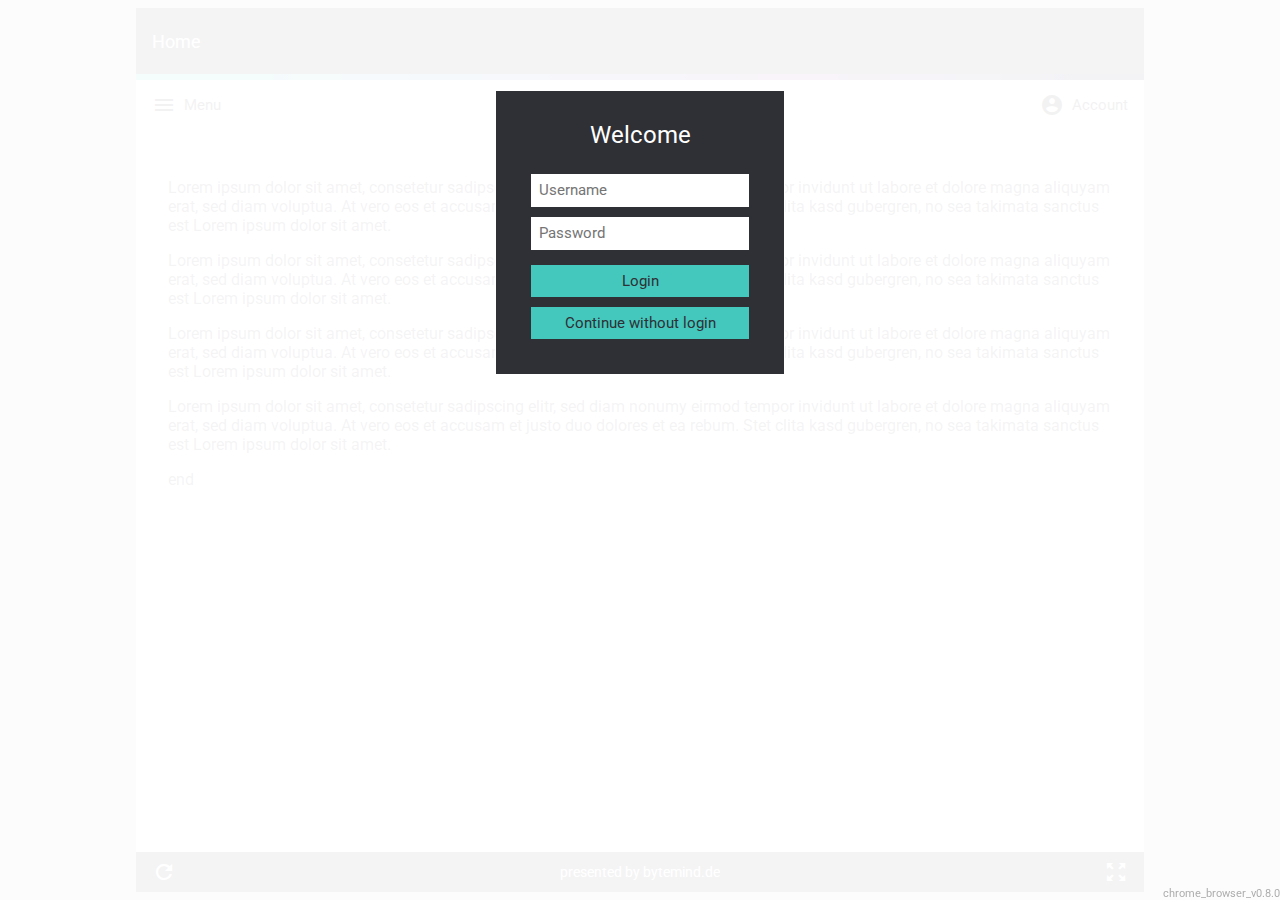
==== index.html @ e779cfce "several improvements and first samples" ====
<!DOCTYPE html>
<html lang="en">
<head>
	<meta http-equiv="content-type" content="text/html; charset=UTF-8">
	<!-- web app settings -->
	<link rel="manifest" href="manifest.json">
	<meta name="apple-mobile-web-app-capable" content="yes">
	<meta name="mobile-web-app-capable" content="yes">
	<meta name="viewport" content="width=device-width, initial-scale=1, minimum-scale=1, maximum-scale=1, user-scalable=0">
	<title>ByteMind WebApp</title>
	<meta name="application-name" content="ByteMind WebApp"/>
	<meta name="apple-mobile-web-app-title" content="ByteMind WebApp">
	<meta name="description" content="ByteMind WebApp template">
	<meta name="theme-color" content="#2F3035">
	<link rel="icon" sizes="192x192" href="img/icon.png">
	<link rel="apple-touch-icon" href="img/icon.png">
	<meta property="og:image" content="img/icon.png"/>
	<!-- imports -->
	<link rel="stylesheet" href="css/my-page-style.css" title='main'>
	<link rel="stylesheet" href="css/bytemind-webapp-style.css" title='main'>
	<!-- MY SKIN (put here or at end of body) -->
	<!-- <link rel="stylesheet alternate" href="css/my-bytemind-skin.css" class='bytemind-style-skin' title='main' data-name='MySkin'> -->
	</script>
	<style>
	</style>
</head>
<body>
	<div id="bytemind-webapp-window">
		<!-- Header -->
		<div id="bytemind-webapp-header">
			<div id="bytemind-header-content">
				<div class="bytemind-page-title">Welcome</div>
			</div>
			<div id="bytemind-header-accent"></div>
		</div>
		<!-- Top menu -->
		<div id="bytemind-webapp-top-bar">
			<div id="bytemind-menu-btn-ctrl" class="bytemind-nav-bar-button bytemind-button"><i class="material-icons md-24">&#xE5D2;</i><span>Menu</span></div>
			<div id="bytemind-webapp-top-bar-dynamic"><!-- code --></div>
			<div id="bytemind-account-btn" class="bytemind-nav-bar-button bytemind-button"><i class="material-icons md-24">&#xE853;</i><span>Account</span></div>
		</div>
		<!-- Side menu -->
		<div id="my-bytemind-side-menu-interlayer" class="bytemind-side-menu-interlayer"></div>
		<div id="my-bytemind-side-menu" class="bytemind-side-menu">
			<div id="my-bytemind-menu-close" class="bytemind-side-menu-close-btn bytemind-button"><i class="material-icons md-24">&#xE314;</i></div>
			<!-- code -->
		</div>
		<div id="my-bytemind-side-menu-swipe" class="bytemind-swipe-area-left"></div>
		<!-- Main -->
		<div id="bytemind-webapp-main">
			<!-- page sections -->
			<div id="bytemind-main-views">
				<!-- page 1 -->
				<div id="page1" class="bytemind-view">
					<p>Lorem ipsum dolor sit amet, consetetur sadipscing elitr, sed diam nonumy eirmod tempor invidunt ut labore et dolore magna aliquyam erat, sed diam voluptua. At vero eos et accusam et justo duo dolores et ea rebum. Stet clita kasd gubergren, no sea takimata sanctus est Lorem ipsum dolor sit amet.</p>
					<p>Lorem ipsum dolor sit amet, consetetur sadipscing elitr, sed diam nonumy eirmod tempor invidunt ut labore et dolore magna aliquyam erat, sed diam voluptua. At vero eos et accusam et justo duo dolores et ea rebum. Stet clita kasd gubergren, no sea takimata sanctus est Lorem ipsum dolor sit amet.</p>
					<p>Lorem ipsum dolor sit amet, consetetur sadipscing elitr, sed diam nonumy eirmod tempor invidunt ut labore et dolore magna aliquyam erat, sed diam voluptua. At vero eos et accusam et justo duo dolores et ea rebum. Stet clita kasd gubergren, no sea takimata sanctus est Lorem ipsum dolor sit amet.</p>
					<p>Lorem ipsum dolor sit amet, consetetur sadipscing elitr, sed diam nonumy eirmod tempor invidunt ut labore et dolore magna aliquyam erat, sed diam voluptua. At vero eos et accusam et justo duo dolores et ea rebum. Stet clita kasd gubergren, no sea takimata sanctus est Lorem ipsum dolor sit amet.</p>
					<p id='testend'>end</p>
				</div>
				<!-- page 2 -->
				<div id="page2" class="bytemind-view">
					<!-- loaded via ajax call -->
					<div id="settings-page-content"></div>
				</div>
				<!-- page 3 -->
				<div id="page3" class="bytemind-view">
					<p>Imprint</p>
					<p>My Name<br>
					My-Street 123<br>
					12345 City<br>
					Germany<br>
					email: info[at]example.com</p>
				</div>
			</div>
		</div>
		<!-- Footer -->
		<div id="bytemind-webapp-footer">
			<div id="bytemind-refresh-btn" class="bytemind-button"><i class="material-icons md-24">&#xE5D5;</i></div>
			<a href="http://bytemind.de" target="_blank">presented by bytemind.de</a>
			<div id="bytemind-fullscreen-btn" class="bytemind-button"><i class="material-icons md-24">&#xE56B;</i></div>
		</div>
		<!-- Overlay buttons -->
		<div id="bytemind-fullscreen-overlay-btn" class="bytemind-button" style="display:none;"><i class="material-icons md-24">&#xE56B;</i></div>
	</div>
<!-- LOW PRIO STYLESHEETS -->
<link rel="stylesheet" href="https://fonts.googleapis.com/icon?family=Material+Icons">
<link href="https://fonts.googleapis.com/css?family=Roboto:300,400,600" rel="stylesheet">
<link rel="stylesheet" href="css-static/bytemind-lib-1.0.3.css" title='main'>
<!-- JS -->
<script src="js-static/jquery-3.1.1.min.js"></script>
<script src="js-static/hammer.min.js"></script>
<script src="js-static/hammer-time.min.js"></script>
<script src="js-static/sjcl.js"></script>
<script src="js/bytemind.core.js"></script>
<script src="js/bytemind.local.js"></script>
<script src="js/bytemind.ui.js"></script>
<script src="js/bytemind.account.js"></script>
<script src="js-static/bytemind.ui.carousel-1.0.1.js"></script>
<script src="js-static/bytemind.ui.sidemenu-1.0.2.js"></script>
<script src="js/my-app.js"></script>
</body>
</html>
---- css/my-page-style.css ----
/* ---- Page global ---- */

::-webkit-scrollbar {
	width: 5px;
	height: 5px;
	background: rgba(0,0,0,0.05);
}
::-webkit-scrollbar-thumb {
	border-radius: 5px;
	background: rgba(0,0,0,0.10);
}
* {
	box-sizing: border-box;
	font-family: 'Roboto', sans-serif;
	-webkit-text-size-adjust: 100%;
}
html {
	background: #c8c8c8;
	height: 100%;
}
body {
	margin: 0;
	padding: 0px;
	height: 100%;
}
/* change size when in fullscreen? */
.bytemind-standalone-app body {
}
/* limit maximum size of app window? */
@media screen and (min-width: 1024px) {
	html {
		display: flex;
		align-items: center;
		justify-content: center;
	}
	body {
		flex: 0 0 auto;
		padding: 8px;
		width: 100%;
		max-width: 1024px;
		height: 100%;
		max-height: 1024px;
	}
}
input:focus,
select:focus,
textarea:focus,
button:focus {
	outline: none;
}
::-moz-focus-inner {
	border:0;
}
button {
	-webkit-user-select: none;
	-webkit-touch-callout: none;
	-moz-user-select: none;    
	-ms-user-select: none;      
	user-select: none;
	touch-action: manipulation;
}
---- css/bytemind-webapp-style.css ----
#bytemind-webapp-window {
	position: relative;
	height: 100%;
	width: 100%;
	margin: 0;
	overflow: hidden;
	display: flex;
	flex-direction: column;
}
#bytemind-webapp-window a {
	color: inherit;
	text-decoration: none;
}
#bytemind-webapp-window a:hover {
	/*text-decoration: underline;*/
}

#bytemind-webapp-header {
	position: relative;
	flex: 0 0 auto;
	min-height: 72px;
	height: 72px;
	width: 100%;
	background: #2F3035;
	color: #fff;
	padding: 0px;
	font-size: 18px;
	display: flex;
	flex-direction: column;
	-webkit-transition: height 0.3s ease-out, min-height 0.3s ease-out;
	transition: height 0.3s ease-out, min-height 0.3s ease-out;
	overflow: hidden;
}
#bytemind-webapp-header.hide {
	min-height: 0px;
	height: 0px;
}
#bytemind-header-content {
	position: relative;
	flex: 1 1 auto;
	background: inherit;
	color: inherit;
	width: 100%;
	height: 66px;
	padding: 16px;
	display: flex;
	flex-direction: row;
	align-items: center;
	justify-content: space-between;
}
#bytemind-header-accent {
	position: relative;
	flex: 0 0 auto;
	background: #5683c4;
	background: linear-gradient(to right, #44c8be 7%, #5683c4 33%, #7a2b87 66%, #1e245a 93%);
	width: 100%;
	min-height: 6px;
	max-height: 6px;
}

#bytemind-webapp-top-bar {
	position: relative;
	flex: 0 0 auto;
	min-height: 50px;
	height: 50px;
	width: 100%;
	background: #eee;
	color: #000;
	padding: 8px 16px;
	display: flex;
	flex-direction: row;
	align-items: center;
	justify-content: space-between;
	-webkit-transition: height 0.3s ease-out, min-height 0.3s ease-out, padding 0.3s ease-out;
	transition: height 0.3s ease-out, min-height 0.3s ease-out, padding 0.3s ease-out;
	overflow: hidden;
}
#bytemind-webapp-top-bar.hide {
	min-height: 0px;
	height: 0px;
	padding: 0px 16px; 
}
#bytemind-webapp-top-bar-dynamic {
	flex: 0 1 auto;
	padding: 0 16px;
    display: flex;
    flex-direction: row;
    align-items: center;
    justify-content: start;
}
#bytemind-webapp-top-bar .bytemind-nav-bar-button {
	padding: 0 16px;
	font-size: 15px;
	-webkit-transition: opacity 0.3s ease-out;
	transition: opacity 0.3s ease-out;
}
#bytemind-webapp-top-bar .bytemind-nav-bar-button:first-child {
	padding: 0 16px 0 0;
}
#bytemind-webapp-top-bar .bytemind-nav-bar-button:last-child {
	padding: 0 0 0 16px;
}
.bytemind-notouch-device #bytemind-webapp-top-bar .bytemind-nav-bar-button:hover {
	opacity: 0.5;
}
.bytemind-touch-device #bytemind-webapp-top-bar .bytemind-nav-bar-button:active {
	opacity: 1.0;
}
#bytemind-webapp-top-bar .bytemind-nav-bar-button span {
	margin-left: 8px;
}
@media screen and (max-width: 268px) {
	#bytemind-webapp-top-bar .bytemind-nav-bar-button span {
		display: none;
	}
}

#bytemind-webapp-footer {
	position: relative;
	flex: 0 0 auto;
	min-height: 40px;
	height: 40px;
	width: 100%;
	background: #2F3035;
	color: #fff;
	padding: 0px 16px;
	font-size: 14px;
	display: flex;
	flex-direction: row;
	align-items: center;
	justify-content: space-between;
	-webkit-transition: height 0.3s ease-out, min-height 0.3s ease-out;
	transition: height 0.3s ease-out, min-height 0.3s ease-out;
	overflow: hidden;
}
#bytemind-webapp-footer.hide {
	min-height: 0px;
	height: 0px;
}

#bytemind-webapp-main {
	position: relative;
	flex: 1 1 auto;
	min-height: 72px;
	position: relative;
	background: #fff;
	color: #2F3035;
	display: flex;
	flex-direction: column;
}

#bytemind-fullscreen-overlay-btn {
	position: fixed;
	background: #2F3035;
	color: #fff;
	right: 16px;
	bottom: 16px;
	width: 34px;
    height: 34px;
    border-radius: 17px;
	z-index: 79;
}
---- css/my-bytemind-skin.css ----
/* -- main -- */

#bytemind-webapp-header {
	background: #9e9e9e;
	color: #fff;
}
#bytemind-header-accent {
	background: #5683c4;
	background: linear-gradient(to right, #fff 7%, #ccc 33%, #555 66%, #2F3035 93%);
}

#bytemind-webapp-top-bar {
	background: #ceff1a;
	color: #2F3035;
}

#bytemind-webapp-main {
	background: #2F3035;
	color: #fff;
}

#bytemind-webapp-footer {
	background: #ceff1a;
	color: #2F3035;
}

/* -- popup -- */

#bytemind-popup-message {
	background-color: #2F3035;
	color: #fff;
}
#bytemind-popup-message button {
	background: #ceff1a;
	color: #2F3035;
}
.bytemind-notouch-device #bytemind-popup-message button:hover {
	background-color: #fff;
	color: #2F3035;
}

/* -- login -- */

#bytemind-login-box {
	background-color: #2f3035;
	color: #fff;
}
#bytemind-login-box button {
	background-color: #ceff1a;
	color: #2F3035;
}
.bytemind-notouch-device #bytemind-login-box button:hover {
	background-color: #fff;
	color: #2F3035;
}
---- css-static/bytemind-lib-1.0.3.css ----
/* NOTES:
- some elements like the cover layer and popup use z-index to be on top. If your elements use z-index too you might need to adjust the values here
*/

/* --- SHARED ELEMENTS -- */

.bytemind-touch-device {}

.bytemind-standalone-app {}

#bytemind-background-cover-layer {
	display: none;
	position: fixed;
	background: rgba(255, 255, 255, 0.95);
	top: 0px;
	left: 0px;
	width: 100%;
	height: 100%;
	z-index: 89;
}

#bytemind-main-views {
	flex: 1 1 auto;
	position: relative;
	overflow: hidden;
	display: flex;
	flex-direction: row;
}
.bytemind-view {
	flex: 1 0 auto;
	position: relative;
	width: 100%;
	max-width: 100%;
	overflow: auto;
	-webkit-overflow-scrolling: touch;
	padding: 32px;
	/*display: flex;
	flex-direction: column;
	justify-content: flex-start;
	align-items: center;*/
	font-size: 16px;
}
.bytemind-view li {
	margin: 6px 0px;
}

.bytemind-button {
	display: flex;
	align-items: center;
	justify-content: space-around;
	cursor: pointer;
	-webkit-user-select: none;  
	-moz-user-select: none;    
	-ms-user-select: none;      
	user-select: none;
}
.bytemind-button i {
	-webkit-user-select: none;  
	-moz-user-select: none;    
	-ms-user-select: none;      
	user-select: none;
	pointer-events: none;
}

.bytemind-translucent-10 {
	opacity: 0.10;
}

.bytemind-long-press-indicator {
	position: fixed;
	top: -100px;
	left: -100px;
	width: 24px;
	height: 24px;
	margin-left: -12px;
	margin-top: -12px;
	border: 0;
	border-radius: 100px;
	background: rgba(0, 0, 0, 0.25);
	z-index: 99;
	user-select: none;
	pointer-events: none;
}
.bytemind-long-press-indicator.grow {
	display: block;
	transition: margin 0.615s linear, width 0.615s linear, height 0.615s linear;
	width: 100px;
	height: 100px;
	margin-left: -50px;
	margin-top: -50px;
}

/* --- LOADER --- */

#bytemind-loader {
	display: none;
	height: 15px;
	width: 15px;
	border-radius: 100%;
	background: rgba(0, 0, 0, 0.33);
	position: fixed;
	top: 50%;
	left: 50%;
	transform: translate(-50%, -50%);
	animation: bytemind-loader-ani-center 2s linear infinite;
	z-index: 99;
}
#bytemind-loader:before, #bytemind-loader:after {
	content:'';
	position:absolute;
	height:inherit;
	width:inherit;
	border-radius:inherit;
	animation: bytemind-loader-ani 2s linear infinite;
}
#bytemind-loader:before{
	left:-20px;
	background:rgba(0, 0, 0, 0.22);
}
#bytemind-loader:after{
	left:20px;
	background:rgba(0, 0, 0, 0.11);
}
@keyframes bytemind-loader-ani-center {
	from{	top:50%;				transform:rotate(0deg);		}
	25%{	top:calc(50% - 8px);	transform:rotate(-120deg);	}
	75%{	top:calc(50% + 8px);	transform:rotate(-240deg);	}
	to{		top:50%;				transform:rotate(-360deg);	}
}
@keyframes bytemind-loader-ani {
	from{	top:0;		transform:rotate(0deg);		}
	25%{	top:-30px;	transform:rotate(-120deg);	}
	75%{	top:30px;	transform:rotate(-240deg);	}
	to{		top:0;		transform:rotate(-360deg);	}
}

/* --- POP-UP BOX --- */

#bytemind-popup-message {
	display: none;
	position: fixed;
	background: #2f3035;
	color: #fff;
	border: 1px solid #fff;
	border-radius: 0px;
	min-height: 72px;
	width:80%;
	max-width: 300px;
	padding: 16px;
	top: 50%;
	left:50%;
	transform: translate(-50%, -50%);
	text-align: center;
	z-index: 92;
}
#bytemind-popup-message-content {
	margin: 10px 0 10px 0;
}
#bytemind-popup-message button {
	cursor: pointer;
	border: 0px;
	min-width: 72px;
	margin: 10px 0px 9px 0px;
	padding: 7px 10px;
	background-color: #44c8be;
	color: #2f3035;
	font-size: 15px;
}
#bytemind-popup-message button:hover {
	background-color: #fff;
	color: #222;
}

/* --- SIDE MENU --- */

.bytemind-side-menu,
.bytemind-side-menu-right {
	position: absolute;
	top: 0;
	left: -768px;					/* initial offset */
	background-color: #2F3035;
	color: #fff;
	height: 100%;
	width: auto;
	min-width: 240px;
	max-width: 300px;
	padding: 16px 16px;
	color: #fff;
	overflow-x: hidden;
	z-index: 5;
}
.bytemind-side-menu-right {
	left: auto;
	right: -768px; 					/* initial offset */
}
@media screen and (max-width: 268px) {
	.bytemind-side-menu {
		width: 100%;
	}
}
.bytemind-side-menu .bytemind-nav-bar-button, 
.bytemind-side-menu-right .bytemind-nav-bar-button {
	display: block;
	color: #fff;
	padding: 4px 16px;
	margin: 8px 16px;
	-webkit-transition: opacity 0.3s ease-out;
	transition: opacity 0.3s ease-out;
}
.bytemind-side-menu .bytemind-nav-bar-button:hover,
.bytemind-side-menu-right .bytemind-nav-bar-button:hover {
	opacity: 0.5;
	text-decoration: none;
}
.bytemind-side-menu .bytemind-nav-bar-button.active, 
.bytemind-side-menu-right .bytemind-nav-bar-button.active {
	border-bottom: 2px solid rgba(255, 255, 255, 0.25);
}

.bytemind-side-menu-close-btn {
	display: block;
	text-align: right;
}

.bytemind-side-menu-interlayer {
	display: none;
	position: absolute;
	top: 0;
	left: 0;
	background-color: rgba(33, 33, 33, 0.20);
	height: 100%;
	width: 100%;
	z-index: 4;
}

.bytemind-swipe-area-left,
.bytemind-swipe-area-right {
	position: absolute;
	top: 0;
	left: 0;
	background-color: transparent;
	height: 100%;
	width: 24px;
	z-index: 10;
}
.bytemind-swipe-area-right {
	left: auto;
	right: 0;
}
.bytemind-swipe-active {
	position: fixed;
	top: 0;
	left: 0;
	width: 100%;
	height: 100%;
}

/* ---- CAROUSEL ---- */

#bytemind-main-views .carousel-container.transition {
	transition: left .4s ease-out;
}

/* -- LOGIN BOX -- */

#bytemind-login-box {
	position: fixed;
	background-color: #2f3035;
	border: 1px solid #fff;
	width: 290px;
	top: 10%;
	left: 50%;
	margin-left: -145px;
	padding: 10px 35px 20px 35px;
	color: #fff;
	text-align: center;
	z-index: 90;
}
#bytemind-login-box h2 {
	font-weight: normal;
}
#bytemind-login-box input {
	border: 0px;
	background-color: #fff;
	color: #2f3035;
	width: 100%;
	padding: 0px 8px 0px 8px;
	min-height: 33px;
	margin: 5px 0;
	font-size: 15px;
	-moz-appearance: none;
	-webkit-appearance: none;
	appearance: none;
}
#bytemind-login-box p {
	color: #ff2550;
}
#bytemind-login-box button {
	cursor: pointer;
	border: 0px;
    float: right;
	width: 100%;
	margin: 10px 0px 15px 0px;
	padding: 7px 10px;
	background-color: #44c8be;
	color: #2f3035;
	font-size: 15px;
}
#bytemind-login-box button:first-of-type { 
	margin: 10px 0px 0px 0px;
}
#bytemind-login-box button:hover {
	background-color: #fff;
	color: #222;
}
.bytemind-touch-device #bytemind-login-box button:hover {
	background-color: #44c8be;
	color: #2f3035;
}
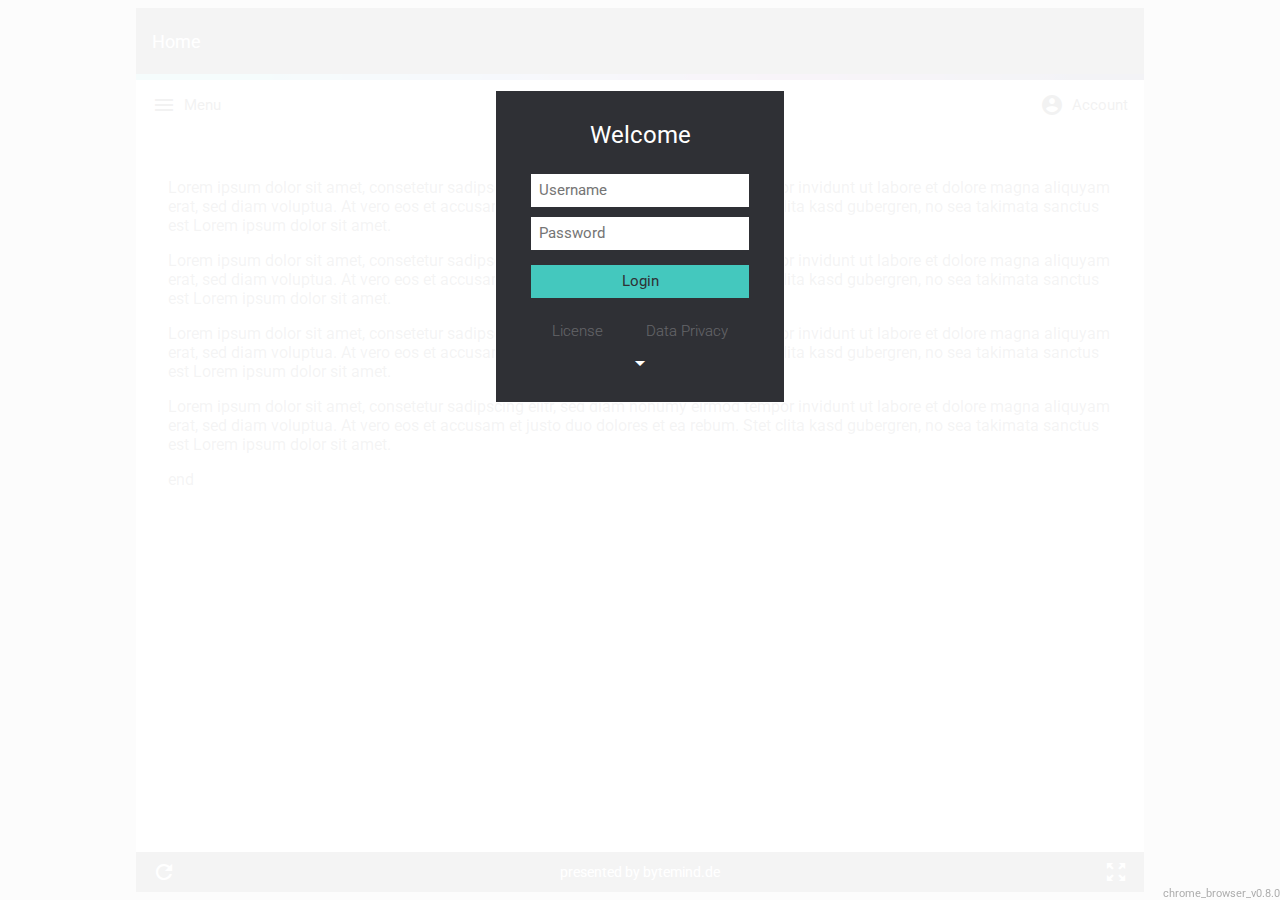
==== commit e8628c2b: "included material icons, login box extension, better handling of locals" ====
--- a/index.html
+++ b/index.html
@@ -20,11 +20,35 @@
 	<link rel="stylesheet" href="css/bytemind-webapp-style.css" title='main'>
 	<!-- MY SKIN (put here or at end of body) -->
 	<!-- <link rel="stylesheet alternate" href="css/my-bytemind-skin.css" class='bytemind-style-skin' title='main' data-name='MySkin'> -->
-	</script>
 	<style>
 	</style>
 </head>
 <body>
+	<!-- LOGIN -->
+	<div id="bytemind-login-box" style="display:none;">
+		<div id="bytemind-login-language-selector"></div>
+		<h2 data-bm-local-text="welcome">Welcome</h2>
+		<div id="bytemind-login-form">
+			<input id="bytemind-login-id" type="email" placeholder="Username" aria-label="Username" data-bm-local-placeholder="username">
+			<input id="bytemind-login-pwd" type="password" placeholder="Password" aria-label="Password" data-bm-local-placeholder="password">
+			<button id="bytemind-login-send" data-bm-local-text="sendLogin">Login</button><br>
+			<button id="bytemind-login-close" data-bm-local-text="closeLogin" class="bm-extendable" style="display:none;">Continue without login</button><br>
+		</div>
+		<!-- host selector -->
+		<div id="bytemind-host-name-box" class="bm-extendable" style="display:none;">
+			<label>Hostname:</label>
+			<input id="bytemind-login-host-name" type="url" placeholder="my.example.org/sepia" aria-label="Hostname">
+		</div>
+		<!-- status and links -->
+		<p id="bytemind-login-status"></p>
+		<div id="bytemind-login-links">
+			<a id="bytemind-login-license-btn" href="license.html" target="_blank" data-bm-local-text="license">License</a>
+			<a id="bytemind-login-policy-btn" href="privacy-policy.html" target="_blank" data-bm-local-text="data_privacy">Data Privacy</a>
+		</div>
+		<!-- extend button -->
+		<div id="bytemind-login-extend-box"><button id="bytemind-login-extend-btn"><i class="material-icons md-btn2">arrow_drop_down</i></button></div>
+	</div>
+	<!-- MAIN -->
 	<div id="bytemind-webapp-window">
 		<!-- Header -->
 		<div id="bytemind-webapp-header">
@@ -84,20 +108,23 @@
 		<div id="bytemind-fullscreen-overlay-btn" class="bytemind-button" style="display:none;"><i class="material-icons md-24">&#xE56B;</i></div>
 	</div>
 <!-- LOW PRIO STYLESHEETS -->
-<link rel="stylesheet" href="https://fonts.googleapis.com/icon?family=Material+Icons">
-<link href="https://fonts.googleapis.com/css?family=Roboto:300,400,600" rel="stylesheet">
-<link rel="stylesheet" href="css-static/bytemind-lib-1.0.3.css" title='main'>
+<link rel="stylesheet" href="css/googleMaterialIcons.css">
+<!--<link rel="stylesheet" href="https://fonts.googleapis.com/icon?family=Material+Icons">-->
+<link href="https://fonts.googleapis.com/css?family=Roboto:300,400,500" rel="stylesheet">
+<link rel="stylesheet" href="lib/bytemind-lib-1.1.0.css" title='main'>
 <!-- JS -->
-<script src="js-static/jquery-3.1.1.min.js"></script>
-<script src="js-static/hammer.min.js"></script>
-<script src="js-static/hammer-time.min.js"></script>
-<script src="js-static/sjcl.js"></script>
+<script src="lib/jquery-3.1.1.min.js"></script>
+<script src="lib/hammer.min.js"></script>
+<script src="lib/hammer-time.min.js"></script>
+<script src="lib/sjcl.js"></script>
 <script src="js/bytemind.core.js"></script>
 <script src="js/bytemind.local.js"></script>
 <script src="js/bytemind.ui.js"></script>
+<script src="js/bytemind.webservice.js"></script>
 <script src="js/bytemind.account.js"></script>
-<script src="js-static/bytemind.ui.carousel-1.0.1.js"></script>
-<script src="js-static/bytemind.ui.sidemenu-1.0.2.js"></script>
-<script src="js/my-app.js"></script>
+<script src="lib/bytemind.ui.carousel-1.1.0.js"></script>
+<script src="lib/bytemind.ui.sidemenu-1.1.0.js"></script>
+<script src="js/index.js"></script>
+<script src="js/app.js"></script>
 </body>
 </html>
--- a/css/my-page-style.css
+++ b/css/my-page-style.css
@@ -12,6 +12,7 @@
 * {
 	box-sizing: border-box;
 	font-family: 'Roboto', sans-serif;
+	/*font-family: sans-serif;*/
 	-webkit-text-size-adjust: 100%;
 }
 html {
--- a/css/googleMaterialIcons.css
+++ b/css/googleMaterialIcons.css
@@ -0,0 +1,29 @@
+/* fallback */
+@font-face {
+  font-family: 'Material Icons';
+  font-style: normal;
+  font-weight: 400;
+  src: 	local('Material Icons'), 
+		local('MaterialIcons-Regular'),
+		url(googleMaterialIcons-2018-09-19.woff2) format('woff2'),
+		url(googleMaterialIcons-2018-09-19.woff) format('woff');
+}
+
+.material-icons {
+  font-family: 'Material Icons';
+  font-weight: normal;
+  font-style: normal;
+  font-size: 24px;
+  line-height: 1;
+  letter-spacing: normal;
+  text-transform: none;
+  display: inline-block;
+  white-space: nowrap;
+  word-wrap: normal;
+  direction: ltr;
+  -webkit-font-feature-settings: 'liga';
+  -moz-font-feature-settings: 'liga';
+  font-feature-settings: 'liga';
+  -webkit-font-smoothing: antialiased;
+  -moz-osx-font-smoothing: grayscale;
+}--- a/lib/bytemind-lib-1.1.0.css
+++ b/lib/bytemind-lib-1.1.0.css
@@ -0,0 +1,371 @@
+/* NOTES:
+- some elements like the cover layer and popup use z-index to be on top. If your elements use z-index too you might need to adjust the values here
+*/
+
+/* Google material icon sizes: */
+.material-icons.md-txt { font-size: 16px; } 		/* inline text default */
+.material-icons.md-btn { font-size: 21px; } 		/* chat controls button default */
+.material-icons.md-btn2 { font-size: 24px; }		/* menu button default */
+.material-icons.md-mic { font-size: 27px; } 		/* mic button default */
+.material-icons.md-mic-dia { font-size: 20px; } 	/* mic button dialog state */
+.material-icons.md-mnu { font-size: 28px; }
+.material-icons.md-18 { font-size: 18px; }
+.material-icons.md-24 { font-size: 24px; }
+.material-icons.md-36 { font-size: 36px; }
+.material-icons.md-48 { font-size: 48px; }
+.material-icons.md-inherit { font-size: inherit; }
+.material-icons {
+	vertical-align: text-bottom;
+	-webkit-user-select: none;  
+	-moz-user-select: none;    
+	-ms-user-select: none;      
+	user-select: none;
+}
+
+/* --- SHARED ELEMENTS -- */
+
+.bytemind-touch-device {}
+
+.bytemind-notouch-device {}
+
+.bytemind-standalone-app {}
+
+#bytemind-background-cover-layer {
+	display: none;
+	position: fixed;
+	background: rgba(255, 255, 255, 0.95);
+	top: 0px;
+	left: 0px;
+	width: 100%;
+	height: 100%;
+	z-index: 89;
+}
+
+#bytemind-main-views {
+	flex: 1 1 auto;
+	position: relative;
+	overflow: hidden;
+	display: flex;
+	flex-direction: row;
+}
+.bytemind-view {
+	flex: 1 0 auto;
+	position: relative;
+	width: 100%;
+	max-width: 100%;
+	overflow: auto;
+	-webkit-overflow-scrolling: touch;
+	padding: 32px;
+	/*display: flex;
+	flex-direction: column;
+	justify-content: flex-start;
+	align-items: center;*/
+	font-size: 16px;
+}
+.bytemind-view li {
+	margin: 6px 0px;
+}
+
+.bytemind-button {
+	display: flex;
+	align-items: center;
+	justify-content: space-around;
+	cursor: pointer;
+	-webkit-user-select: none;  
+	-moz-user-select: none;    
+	-ms-user-select: none;      
+	user-select: none;
+}
+.bytemind-button i,
+.bytemind-button span {
+	-webkit-user-select: none;  
+	-moz-user-select: none;    
+	-ms-user-select: none;      
+	user-select: none;
+	pointer-events: none;
+}
+
+.bytemind-translucent-10 {
+	opacity: 0.10;
+}
+
+.bytemind-long-press-indicator {
+	position: fixed;
+	top: -100px;
+	left: -100px;
+	width: 24px;
+	height: 24px;
+	margin-left: -12px;
+	margin-top: -12px;
+	border: 0;
+	border-radius: 100px;
+	background: rgba(0, 0, 0, 0.25);
+	z-index: 99;
+	user-select: none;
+	pointer-events: none;
+}
+.bytemind-long-press-indicator.grow {
+	display: block;
+	transition: margin 0.615s linear, width 0.615s linear, height 0.615s linear;
+	width: 100px;
+	height: 100px;
+	margin-left: -50px;
+	margin-top: -50px;
+}
+
+/* --- LOADER --- */
+
+#bytemind-loader {
+	display: none;
+	height: 15px;
+	width: 15px;
+	border-radius: 100%;
+	background: rgba(0, 0, 0, 0.33);
+	position: fixed;
+	top: 50%;
+	left: 50%;
+	transform: translate(-50%, -50%);
+	animation: bytemind-loader-ani-center 2s linear infinite;
+	z-index: 99;
+}
+#bytemind-loader:before, #bytemind-loader:after {
+	content:'';
+	position:absolute;
+	height:inherit;
+	width:inherit;
+	border-radius:inherit;
+	animation: bytemind-loader-ani 2s linear infinite;
+}
+#bytemind-loader:before{
+	left:-20px;
+	background:rgba(0, 0, 0, 0.22);
+}
+#bytemind-loader:after{
+	left:20px;
+	background:rgba(0, 0, 0, 0.11);
+}
+@keyframes bytemind-loader-ani-center {
+	from{	top:50%;				transform:rotate(0deg);		}
+	25%{	top:calc(50% - 8px);	transform:rotate(-120deg);	}
+	75%{	top:calc(50% + 8px);	transform:rotate(-240deg);	}
+	to{		top:50%;				transform:rotate(-360deg);	}
+}
+@keyframes bytemind-loader-ani {
+	from{	top:0;		transform:rotate(0deg);		}
+	25%{	top:-30px;	transform:rotate(-120deg);	}
+	75%{	top:30px;	transform:rotate(-240deg);	}
+	to{		top:0;		transform:rotate(-360deg);	}
+}
+
+/* --- POP-UP BOX --- */
+
+#bytemind-popup-message {
+	display: none;
+	position: fixed;
+	background: #2f3035;
+	color: #fff;
+	border: 1px solid #fff;
+	border-radius: 0px;
+	min-height: 72px;
+	width:80%;
+	max-width: 300px;
+	padding: 16px;
+	top: 50%;
+	left:50%;
+	transform: translate(-50%, -50%);
+	text-align: center;
+	z-index: 92;
+}
+#bytemind-popup-message-content {
+	margin: 10px 0 10px 0;
+}
+#bytemind-popup-message button {
+	cursor: pointer;
+	border: 0px;
+	min-width: 72px;
+	margin: 10px 0px 9px 0px;
+	padding: 7px 10px;
+	background-color: #44c8be;
+	color: #2f3035;
+	font-size: 15px;
+}
+.bytemind-notouch-device #bytemind-popup-message button:hover {
+	background-color: #fff;
+	color: #222;
+}
+
+/* --- SIDE MENU --- */
+
+.bytemind-side-menu,
+.bytemind-side-menu-right {
+	position: absolute;
+	top: 0;
+	left: -768px;					/* initial offset */
+	background-color: #2F3035;
+	color: #fff;
+	height: 100%;
+	width: auto;
+	min-width: 240px;
+	max-width: 300px;
+	padding: 16px 16px;
+	color: #fff;
+	overflow-x: hidden;
+	z-index: 5;
+}
+.bytemind-side-menu-right {
+	left: auto;
+	right: -768px; 					/* initial offset */
+}
+@media screen and (max-width: 268px) {
+	.bytemind-side-menu {
+		width: 100%;
+	}
+}
+.bytemind-side-menu .bytemind-nav-bar-button, 
+.bytemind-side-menu-right .bytemind-nav-bar-button {
+	display: block;
+	color: #fff;
+	padding: 4px 16px;
+	margin: 8px 16px;
+	-webkit-transition: opacity 0.3s ease-out;
+	transition: opacity 0.3s ease-out;
+}
+.bytemind-side-menu .bytemind-nav-bar-button:hover,
+.bytemind-side-menu-right .bytemind-nav-bar-button:hover {
+	opacity: 0.5;
+	text-decoration: none;
+}
+.bytemind-side-menu .bytemind-nav-bar-button.active, 
+.bytemind-side-menu-right .bytemind-nav-bar-button.active {
+	border-bottom: 2px solid rgba(255, 255, 255, 0.25);
+}
+
+.bytemind-side-menu-close-btn {
+	display: block;
+	text-align: right;
+}
+
+.bytemind-side-menu-interlayer {
+	display: none;
+	position: absolute;
+	top: 0;
+	left: 0;
+	background-color: rgba(33, 33, 33, 0.20);
+	height: 100%;
+	width: 100%;
+	z-index: 4;
+}
+
+.bytemind-swipe-area-left,
+.bytemind-swipe-area-right {
+	position: absolute;
+	top: 0;
+	left: 0;
+	background-color: transparent;
+	height: 100%;
+	width: 24px;
+	z-index: 10;
+}
+.bytemind-swipe-area-right {
+	left: auto;
+	right: 0;
+}
+.bytemind-swipe-active {
+	position: fixed;
+	top: 0;
+	left: 0;
+	width: 100%;
+	height: 100%;
+}
+
+/* ---- CAROUSEL ---- */
+
+#bytemind-main-views .carousel-container.transition {
+	transition: left .4s ease-out;
+}
+
+/* -- LOGIN BOX -- */
+
+#bytemind-login-box {
+	position: fixed;
+	background-color: #2f3035;
+	border: 1px solid #fff;
+	width: 290px;
+	top: 10%;
+	left: 50%;
+	margin-left: -145px;
+	padding: 10px 35px 20px 35px;
+	color: #fff;
+	text-align: center;
+	z-index: 90;
+}
+#bytemind-login-box h2 {
+	font-weight: normal;
+}
+#bytemind-login-box input {
+	border: 0px;
+	background-color: #fff;
+	color: #2f3035;
+	width: 100%;
+	padding: 0px 8px 0px 8px;
+	min-height: 33px;
+	margin: 5px 0;
+	font-size: 15px;
+	-moz-appearance: none;
+	-webkit-appearance: none;
+	appearance: none;
+}
+#bytemind-login-box p {
+	color: #ff2550;
+}
+#bytemind-login-box button {
+	cursor: pointer;
+	border: 0px;
+    float: right;
+	width: 100%;
+	min-height: 33px;
+	margin: 10px 0px 10px 0px;
+	padding: 7px 10px;
+	background-color: #44c8be;
+	color: #2f3035;
+	font-size: 15px;
+}
+#bytemind-login-box button:first-of-type { 
+	margin: 10px 0px 0px 0px;
+}
+#bytemind-login-box button:hover {
+	background-color: #fff;
+	color: #222;
+}
+.bytemind-touch-device #bytemind-login-box button:hover {
+	background-color: #44c8be;
+	color: #2f3035;
+}
+#bytemind-login-form {
+	overflow: hidden;
+	padding-bottom: 4px;
+}
+#bytemind-login-links {
+	display: flex;
+	justify-content: space-around;
+	padding-top: 4px;
+	font-size: 15px;
+	font-weight: 300;
+}
+#bytemind-login-links a {
+	color: inherit;
+	text-decoration: none;
+	opacity: 0.25;
+	transition: opacity 0.5s;
+}
+.bytemind-notouch-device #bytemind-login-links a:hover {
+	opacity: 1.0;
+}
+#bytemind-login-extend-box {
+    width: 100%;
+}
+#bytemind-login-extend-btn {
+	background: transparent !important;
+    color: inherit !important;
+	margin: 4px 0 0 0 !important;
+}
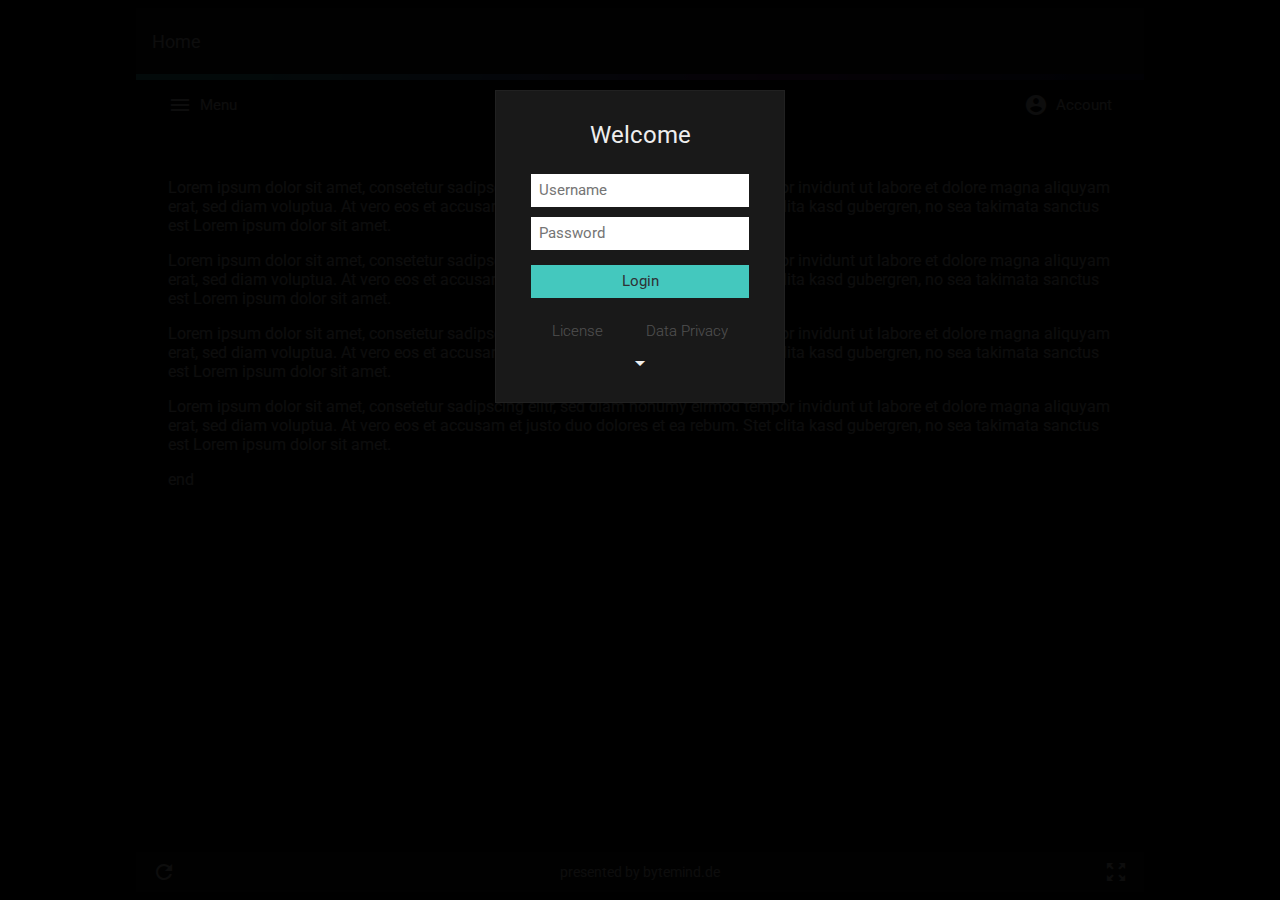
==== commit 661f3680: "switched to dark-mode :-)" ====
--- a/index.html
+++ b/index.html
@@ -14,12 +14,33 @@
 	<meta name="theme-color" content="#2F3035">
 	<link rel="icon" sizes="192x192" href="img/icon.png">
 	<link rel="apple-touch-icon" href="img/icon.png">
-	<meta property="og:image" content="img/icon.png"/>
+		
+	<!-- open graph settings -->
+	<meta property="og:title" content="ByteMind WebApp"/>
+	<meta property="og:determiner" content="the" />
+	<meta property="og:url" content="http://bytemind.de"/>
+	<meta property="og:description" content="This is the ByteMind Web-App template.">
+	<!--<meta property="og:image" content="https://sepia-framework.github.io/img/logo-w.png"/>
+	<meta property="og:image:width" content="960"/>
+	<meta property="og:image:height" content="960"/>
+	<meta property="og:image:type" content="image/png"/>
+	<meta property="og:image:alt" content="ByteMind Logo"/>--> <!-- add another image here -->
+	<meta property="og:image" content="http://bytemind.de/img/icon.png"/>
+	<meta property="og:image:width" content="192"/>
+	<meta property="og:image:height" content="192"/>
+	<meta property="og:image:type" content="image/png"/>
+	<meta property="og:image:alt" content="ByteMind Icon"/>
+	<meta property="og:type" content="website"/>
+	<meta property="og:locale" content="en_GB"/>
+	<meta property="og:locale:alternate" content="en_US"/>
+	
 	<!-- imports -->
+	<link rel="stylesheet" href="lib/bytemind-lib-1.1.0.css" title='main'>
 	<link rel="stylesheet" href="css/my-page-style.css" title='main'>
 	<link rel="stylesheet" href="css/bytemind-webapp-style.css" title='main'>
 	<!-- MY SKIN (put here or at end of body) -->
 	<!-- <link rel="stylesheet alternate" href="css/my-bytemind-skin.css" class='bytemind-style-skin' title='main' data-name='MySkin'> -->
+	<link rel="stylesheet alternate" href="css/bytemind-skin-dark.css" class='bytemind-style-skin' title='main' data-name='ByteMind-Dark'>
 	<style>
 	</style>
 </head>
@@ -108,20 +129,19 @@
 		<div id="bytemind-fullscreen-overlay-btn" class="bytemind-button" style="display:none;"><i class="material-icons md-24">&#xE56B;</i></div>
 	</div>
 <!-- LOW PRIO STYLESHEETS -->
-<link rel="stylesheet" href="css/googleMaterialIcons.css">
+<link rel="stylesheet" href="lib/googleMaterialIcons.css">
 <!--<link rel="stylesheet" href="https://fonts.googleapis.com/icon?family=Material+Icons">-->
 <link href="https://fonts.googleapis.com/css?family=Roboto:300,400,500" rel="stylesheet">
-<link rel="stylesheet" href="lib/bytemind-lib-1.1.0.css" title='main'>
 <!-- JS -->
 <script src="lib/jquery-3.1.1.min.js"></script>
 <script src="lib/hammer.min.js"></script>
 <script src="lib/hammer-time.min.js"></script>
 <script src="lib/sjcl.js"></script>
-<script src="js/bytemind.core.js"></script>
-<script src="js/bytemind.local.js"></script>
-<script src="js/bytemind.ui.js"></script>
-<script src="js/bytemind.webservice.js"></script>
-<script src="js/bytemind.account.js"></script>
+<script src="lib/bytemind.core.js"></script>
+<script src="lib/bytemind.local.js"></script>
+<script src="lib/bytemind.ui.js"></script>
+<script src="lib/bytemind.webservice.js"></script>
+<script src="lib/bytemind.account.js"></script>
 <script src="lib/bytemind.ui.carousel-1.1.0.js"></script>
 <script src="lib/bytemind.ui.sidemenu-1.1.0.js"></script>
 <script src="js/index.js"></script>
--- a/lib/bytemind-lib-1.1.0.css
+++ b/lib/bytemind-lib-1.1.0.css
@@ -208,7 +208,6 @@
 	min-width: 240px;
 	max-width: 300px;
 	padding: 16px 16px;
-	color: #fff;
 	overflow-x: hidden;
 	z-index: 5;
 }
--- a/css/bytemind-skin-dark.css
+++ b/css/bytemind-skin-dark.css
@@ -0,0 +1,81 @@
+/* -- main -- */
+html {
+	background: #000;
+}
+
+#bytemind-webapp-header {
+	background: #181818;
+	color: #eee;
+}
+#bytemind-header-accent {
+	background: #5683c4;
+    background: linear-gradient(to right, #44c8be 7%, #5683c4 33%, #7a2b87 66%, #1e245a 93%);
+}
+
+#bytemind-webapp-top-bar {
+	background: #121212;
+	color: #eee;
+}
+
+#bytemind-webapp-main {
+	background: #121212;
+	color: #eee;
+}
+
+#bytemind-webapp-footer {
+	background: #181818;
+	color: #eee;
+}
+
+#bytemind-fullscreen-overlay-btn {
+    background: #202020;
+    color: #eee;
+}
+
+/* -- popup -- */
+
+#bytemind-popup-message {
+	background-color: #2F3035;
+	color: #fff;
+}
+#bytemind-popup-message button {
+	background-color: #44c8be;
+    color: #2f3035;
+}
+.bytemind-notouch-device #bytemind-popup-message button:hover {
+	background-color: #fff;
+	color: #2F3035;
+}
+
+/* -- side-menu -- */
+
+#bytemind-background-cover-layer {
+	background: rgba(0, 0, 0, 0.95);
+}
+
+.bytemind-side-menu-interlayer {
+	background-color: rgba(10, 10, 10, 0.90);
+}
+.bytemind-side-menu, .bytemind-side-menu-right {
+    background-color: #191919;
+	color: #eee;
+}
+.bytemind-nav-bar-button {
+	margin: 16px 16px !important;
+}
+
+/* -- login -- */
+
+#bytemind-login-box {
+	background-color: #191919;
+	border: 1px solid #212121;
+	color: #eee;
+}
+#bytemind-login-box button {
+	background-color: #44c8be;
+    color: #2f3035;
+}
+.bytemind-notouch-device #bytemind-login-box button:hover {
+	background-color: #fff;
+	color: #2F3035;
+}--- a/lib/googleMaterialIcons.css
+++ b/lib/googleMaterialIcons.css
@@ -0,0 +1,29 @@
+/* fallback */
+@font-face {
+  font-family: 'Material Icons';
+  font-style: normal;
+  font-weight: 400;
+  src: 	local('Material Icons'), 
+		local('MaterialIcons-Regular'),
+		url(googleMaterialIcons-2018-09-19.woff2) format('woff2'),
+		url(googleMaterialIcons-2018-09-19.woff) format('woff');
+}
+
+.material-icons {
+  font-family: 'Material Icons';
+  font-weight: normal;
+  font-style: normal;
+  font-size: 24px;
+  line-height: 1;
+  letter-spacing: normal;
+  text-transform: none;
+  display: inline-block;
+  white-space: nowrap;
+  word-wrap: normal;
+  direction: ltr;
+  -webkit-font-feature-settings: 'liga';
+  -moz-font-feature-settings: 'liga';
+  font-feature-settings: 'liga';
+  -webkit-font-smoothing: antialiased;
+  -moz-osx-font-smoothing: grayscale;
+}